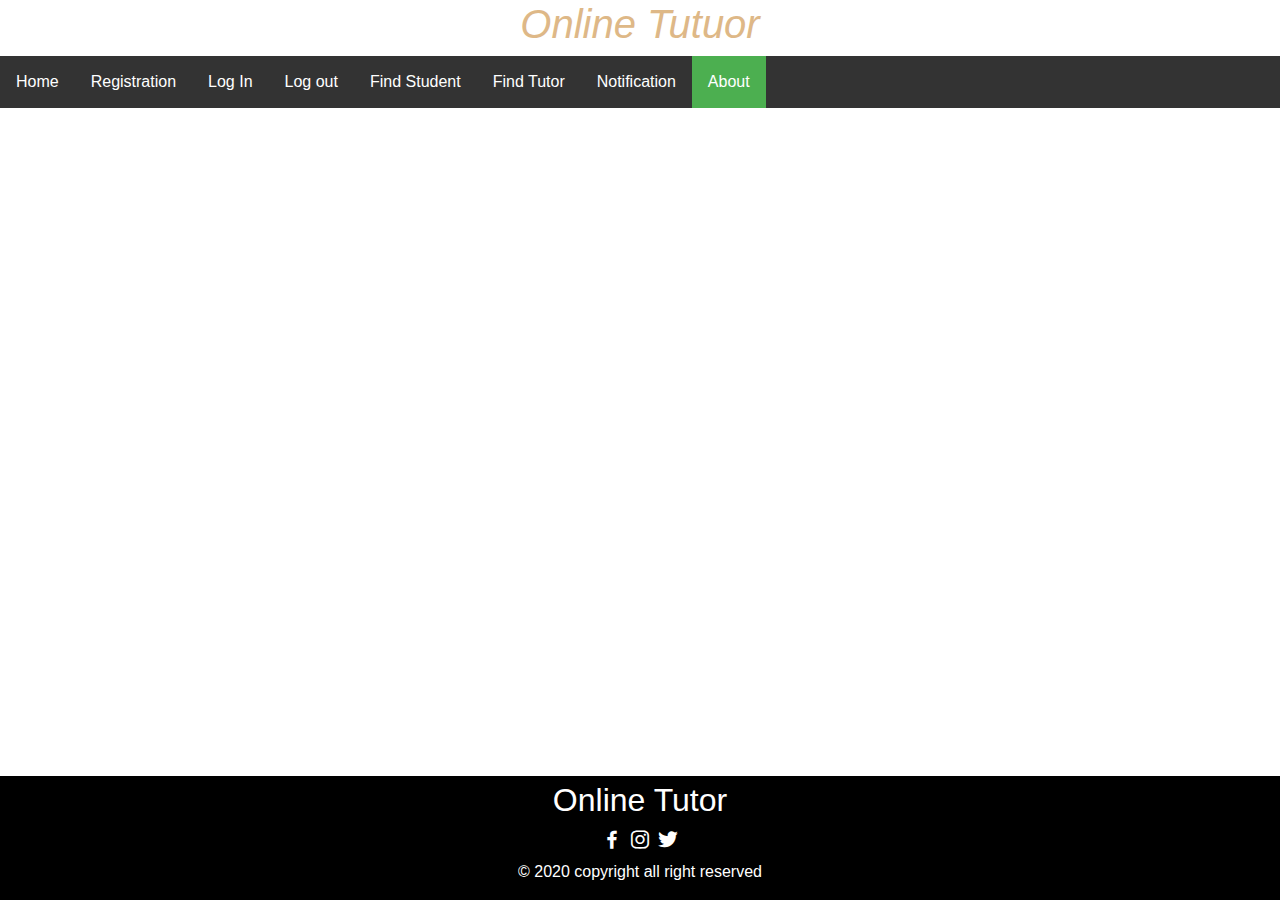
==== about.html @ 60d7cc3d "Skeleton of header footer and active state" ====
<!DOCTYPE html>
<html lang="en">
<head>
    <meta charset="UTF-8">
    <meta name="viewport" content="width=device-width, initial-scale=1.0">
    <title>Online Tutor</title>
    <link rel="stylesheet" href="https://stackpath.bootstrapcdn.com/bootstrap/4.5.2/css/bootstrap.min.css" integrity="sha384-JcKb8q3iqJ61gNV9KGb8thSsNjpSL0n8PARn9HuZOnIxN0hoP+VmmDGMN5t9UJ0Z" crossorigin="anonymous">

    <link rel="stylesheet" href="assets/css/startcs.css">

    <!-- =====BOX ICONS===== -->
    <link href='https://cdn.jsdelivr.net/npm/boxicons@2.0.5/css/boxicons.min.css' rel='stylesheet'>

</head>
  <body>
        <header><h1><center><i> Online Tutuor</i> </center></h1></header>
        <div class="topnav">
            <ul>
                <li><a href="index.html">Home</a></li>
                <li><a href="register.html" >Registration</a></li>
                <li><a href="login.html">Log In</a></li>
                <li><a href="logout.php">Log out</a></li>
                <li><a href="finding/findStudent.html">Find Student</a></li>
                <li><a href="finding/findTeacher.html">Find Tutor</a></li>
                <li><a href="notification.html">Notification</a></li>
                <li><a href="about.html" class = "active">About</a></li>
            </ul>
        </div>
        
        
       

        <!-- footer -->
        <footer class ="footer">
            <p class="footer__title">Online Tutor<br>
            <div class="footer__social">
                <a href="#" class="footer__icon"><i class='bx bxl-facebook'></i></a>
                <a href="#" class="footer__icon"><i class='bx bxl-instagram'></i></a>
                <a href="#" class="footer__icon"><i class='bx bxl-twitter'></i></a>
            </div>
            <p>&#169; 2020 copyright all right reserved</p>
          </footer>
     </body>

</html>
---- assets/css/startcs.css ----
ul {
    list-style-type: none;
    margin: 0;
    padding: 0;
    overflow: hidden;
    background-color: #333;
  }
  
  li {
    float: left;
  }
  
  li a {
    display: block;
    color: white;
    text-align: center;
    padding: 14px 16px;
    text-decoration: none;
  }
  
  li a:hover:not(.active) {
    background-color: #111;
  }
  
  .active {
    background-color: #4CAF50;
  } 

header{
    font-size: 1rem;
    color:burlywood ;
}

/* body{
    background-image: url('OnlineTeach1.jpg');
    background-repeat: no-repeat;
    background-attachment: fixed;
    background-size: 100% 100%;
} */

.FindStudent{
    
    background-color: darkcyan;
}
.FindTeacher{
    color:black ;
    background-color: darkcyan;
}

/* footer styling */
 .footer{
  background-color: black;
  color: #fff;
  text-align: center;
  font-weight: var(--font-semi);
  /* padding: 2rem 0; */
  position: absolute;
  right: 0;
  bottom: 0;
  left: 0;
}

.footer__title{
  font-size: 2rem;
  margin-bottom: var(--mb-4);
}

.footer__social{
  margin-bottom: var(--mb-4);
}

.footer__icon{
  font-size: 1.5rem;
  color: #fff;
  margin: 0 var(--mb-2)
}
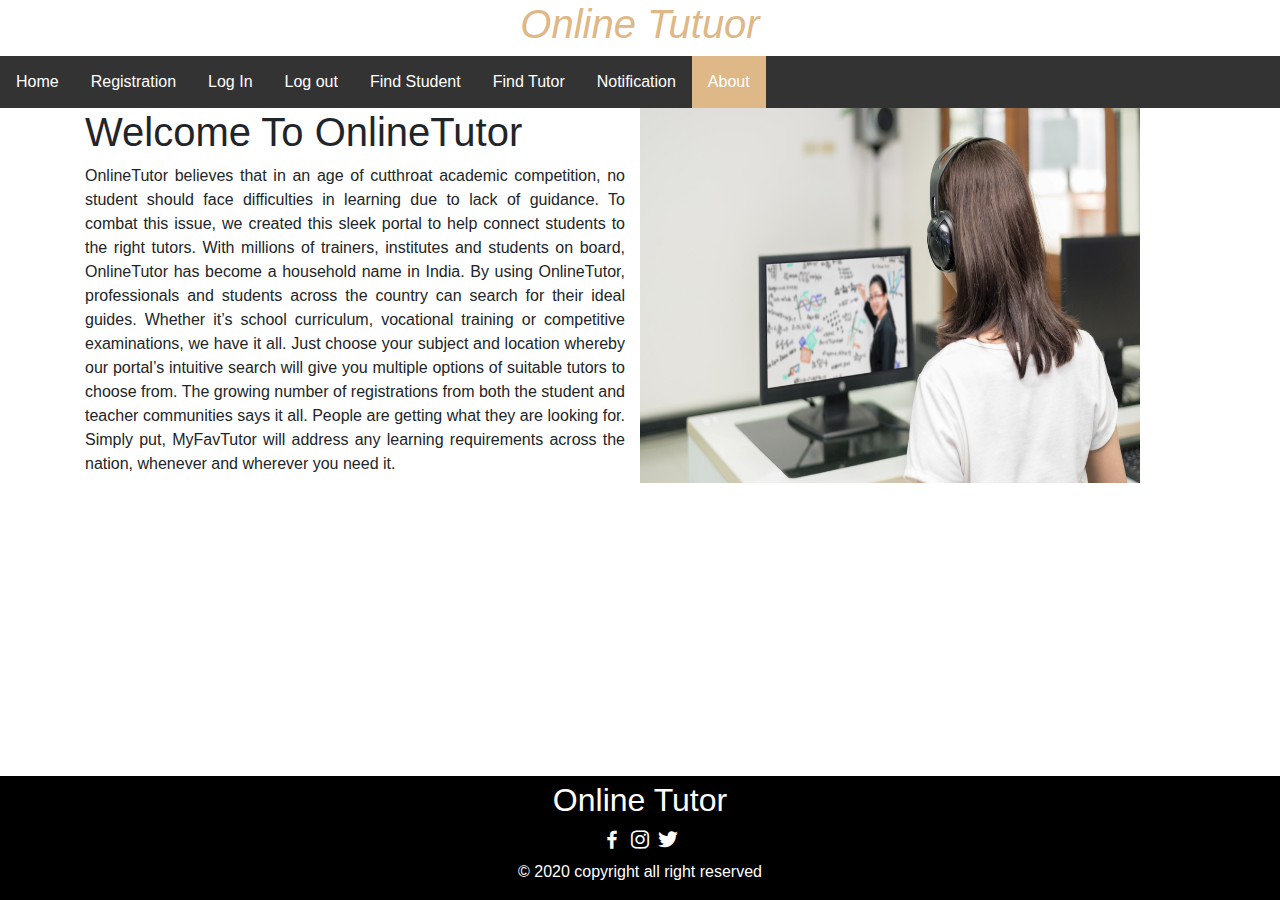
==== commit cfe1c463: "Content For About" ====
--- a/about.html
+++ b/about.html
@@ -8,6 +8,12 @@
 
     <link rel="stylesheet" href="assets/css/startcs.css">
 
+    <!-- CSS -->
+<link rel="stylesheet" href="https://cdn.jsdelivr.net/npm/bootstrap@4.5.3/dist/css/bootstrap.min.css" integrity="sha384-TX8t27EcRE3e/ihU7zmQxVncDAy5uIKz4rEkgIXeMed4M0jlfIDPvg6uqKI2xXr2" crossorigin="anonymous">
+
+<!-- jQuery and JS bundle w/ Popper.js -->
+<script src="https://code.jquery.com/jquery-3.5.1.slim.min.js" integrity="sha384-DfXdz2htPH0lsSSs5nCTpuj/zy4C+OGpamoFVy38MVBnE+IbbVYUew+OrCXaRkfj" crossorigin="anonymous"></script>
+<script src="https://cdn.jsdelivr.net/npm/bootstrap@4.5.3/dist/js/bootstrap.bundle.min.js" integrity="sha384-ho+j7jyWK8fNQe+A12Hb8AhRq26LrZ/JpcUGGOn+Y7RsweNrtN/tE3MoK7ZeZDyx" crossorigin="anonymous"></script>
     <!-- =====BOX ICONS===== -->
     <link href='https://cdn.jsdelivr.net/npm/boxicons@2.0.5/css/boxicons.min.css' rel='stylesheet'>
 
@@ -27,7 +33,23 @@
             </ul>
         </div>
         
+        <!-- content od about -->
         
+        <div class="container" id="aboutContainer">
+            <div class="row">
+                <div class="col-sm-6"> 
+                    <h1>Welcome To OnlineTutor</h3>
+                    <p style="text-align: justify">
+                        OnlineTutor believes that in an age of cutthroat academic competition, no student should face difficulties in learning due to lack of guidance. To combat this issue, we created this sleek portal to help connect students to the right tutors. With millions of trainers, institutes and students on board, OnlineTutor has become a household name in India.
+                        By using OnlineTutor, professionals and students across the country can search for their ideal guides. Whether it’s school curriculum, vocational training or competitive examinations, we have it all. Just choose your subject and location whereby our portal’s intuitive search will give you multiple options of suitable tutors to choose from.                        
+                        The growing number of registrations from both the student and teacher communities says it all. People are getting what they are looking for. Simply put, MyFavTutor will address any learning requirements across the nation, whenever and wherever you need it.</p>
+                </div>
+                <div clsss ="col-sm-6">
+                    <img src="assets/img/present.jpg" alt="About Picture" width="500px" height="375px">
+
+                </div>
+            </div>
+        </div>
        
 
         <!-- footer -->
--- a/assets/css/startcs.css
+++ b/assets/css/startcs.css
@@ -23,12 +23,17 @@
   }
   
   .active {
-    background-color: #4CAF50;
+    background-color: burlywood;
   } 
 
 header{
     font-size: 1rem;
     color:burlywood ;
+}
+
+/* topNav styling */
+.topnav{
+  overflow: hidden;
 }
 
 /* body{
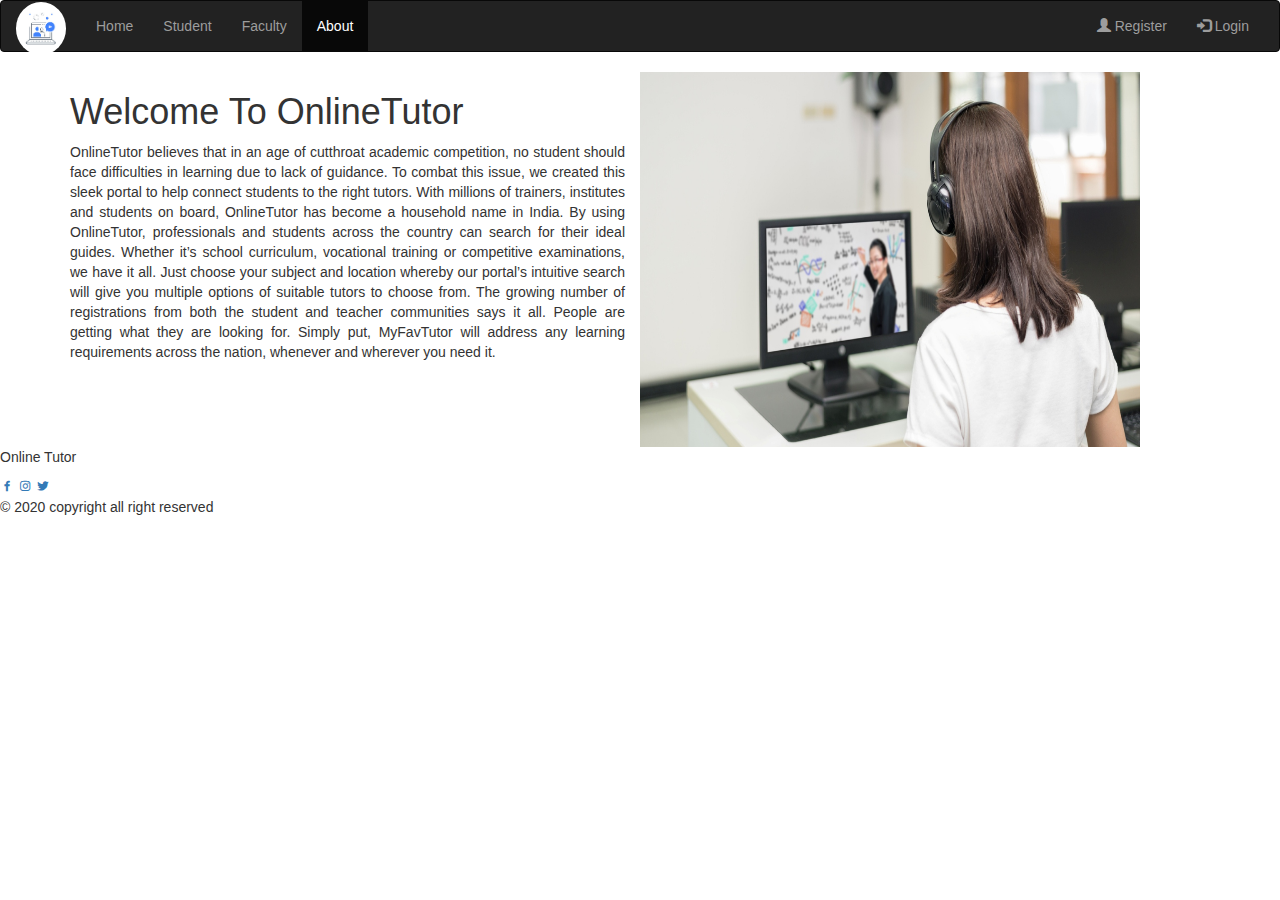
==== commit 315e4723: "design of navbar using bootstrap" ====
--- a/about.html
+++ b/about.html
@@ -1,38 +1,67 @@
+
 <!DOCTYPE html>
 <html lang="en">
-<head>
-    <meta charset="UTF-8">
-    <meta name="viewport" content="width=device-width, initial-scale=1.0">
-    <title>Online Tutor</title>
-    <link rel="stylesheet" href="https://stackpath.bootstrapcdn.com/bootstrap/4.5.2/css/bootstrap.min.css" integrity="sha384-JcKb8q3iqJ61gNV9KGb8thSsNjpSL0n8PARn9HuZOnIxN0hoP+VmmDGMN5t9UJ0Z" crossorigin="anonymous">
+    <head>
+        <title>Online Tutor</title>
+        <meta charset ="utf-8">
+        <meta name="viewport" content="width=device-width, initial-scale=1">
+        <link rel="stylesheet" href="https://maxcdn.bootstrapcdn.com/bootstrap/3.4.1/css/bootstrap.min.css">
+        <style>
+            .navbar {
+                min-height: 50px;
+            }
 
-    <link rel="stylesheet" href="assets/css/startcs.css">
+            .navbar-brand {
+                padding: 0 15px;
+                height: 50px;
+                line-height: 80px;
+            }
 
-    <!-- CSS -->
-<link rel="stylesheet" href="https://cdn.jsdelivr.net/npm/bootstrap@4.5.3/dist/css/bootstrap.min.css" integrity="sha384-TX8t27EcRE3e/ihU7zmQxVncDAy5uIKz4rEkgIXeMed4M0jlfIDPvg6uqKI2xXr2" crossorigin="anonymous">
+            .navbar-toggle {
+                /* (80px - button height 34px) / 2 = 23px */
+                margin-top: 23px;
+                padding: 9px 10px !important;
+            }
 
-<!-- jQuery and JS bundle w/ Popper.js -->
-<script src="https://code.jquery.com/jquery-3.5.1.slim.min.js" integrity="sha384-DfXdz2htPH0lsSSs5nCTpuj/zy4C+OGpamoFVy38MVBnE+IbbVYUew+OrCXaRkfj" crossorigin="anonymous"></script>
-<script src="https://cdn.jsdelivr.net/npm/bootstrap@4.5.3/dist/js/bootstrap.bundle.min.js" integrity="sha384-ho+j7jyWK8fNQe+A12Hb8AhRq26LrZ/JpcUGGOn+Y7RsweNrtN/tE3MoK7ZeZDyx" crossorigin="anonymous"></script>
-    <!-- =====BOX ICONS===== -->
-    <link href='https://cdn.jsdelivr.net/npm/boxicons@2.0.5/css/boxicons.min.css' rel='stylesheet'>
+        </style>
+        <link rel="stylesheet" href="assets/css/footer.css">
+         <!-- =====BOX ICONS===== -->
+        <link href='https://cdn.jsdelivr.net/npm/boxicons@2.0.5/css/boxicons.min.css' rel='stylesheet'>
 
-</head>
-  <body>
-        <header><h1><center><i> Online Tutuor</i> </center></h1></header>
-        <div class="topnav">
-            <ul>
-                <li><a href="index.html">Home</a></li>
-                <li><a href="register.html" >Registration</a></li>
-                <li><a href="login.html">Log In</a></li>
-                <li><a href="logout.php">Log out</a></li>
-                <li><a href="finding/findStudent.html">Find Student</a></li>
-                <li><a href="finding/findTeacher.html">Find Tutor</a></li>
-                <li><a href="notification.html">Notification</a></li>
-                <li><a href="about.html" class = "active">About</a></li>
-            </ul>
-        </div>
         
+        <script src="https://ajax.googleapis.com/ajax/libs/jquery/3.5.1/jquery.min.js"></script>
+        <script src="https://maxcdn.bootstrapcdn.com/bootstrap/3.4.1/js/bootstrap.min.js"></script>
+        
+    </head>
+
+    <body>
+        <nav class="navbar navbar-inverse">
+            <div class="container-fluid">
+                <div class="navbar-header">
+                    <button type="button" class="navbar-toggle" data-toggle="collapse" data-target="#myNavBar">
+                        <span class="icon-bar"></span>
+                        <span class="icon-bar"></span>
+                        <span class="icon-bar"></span>
+                    </button>
+                    <a class="navbar-brand" href="#">
+                        <img style="max-width:50px; margin-top: 1px;" class="img-circle" src="assets/img/logo2.jpg">
+                    </a>
+                </div>
+                <div class="collapse navbar-collapse" id="myNavBar">
+                    <ul class="nav navbar-nav">
+                        <li><a href="index.html">Home</a></li>
+                        <li><a href="#">Student</a></li>
+                        <li><a href="#">Faculty</a></li>
+                        <li class="active"><a href="about.html">About</a></li>
+                    </ul>
+                    <ul class="nav navbar-nav navbar-right">
+                        <li><a href="authentication/registration/register.html"><span class="glyphicon glyphicon-user"></span> Register</a></li>
+                        <li><a href="authentication/signIn_SignOut/login.html"><span class="glyphicon glyphicon-log-in"></span> Login</a></li>
+                    </ul>
+                </div>
+            </div>
+        </nav>
+
         <!-- content od about -->
         
         <div class="container" id="aboutContainer">
@@ -62,6 +91,34 @@
             </div>
             <p>&#169; 2020 copyright all right reserved</p>
           </footer>
-     </body>
+    </body>
+</html>
 
-</html>+
+
+
+
+
+
+
+
+
+
+
+
+
+
+
+
+
+
+
+
+
+
+
+
+
+
+
+
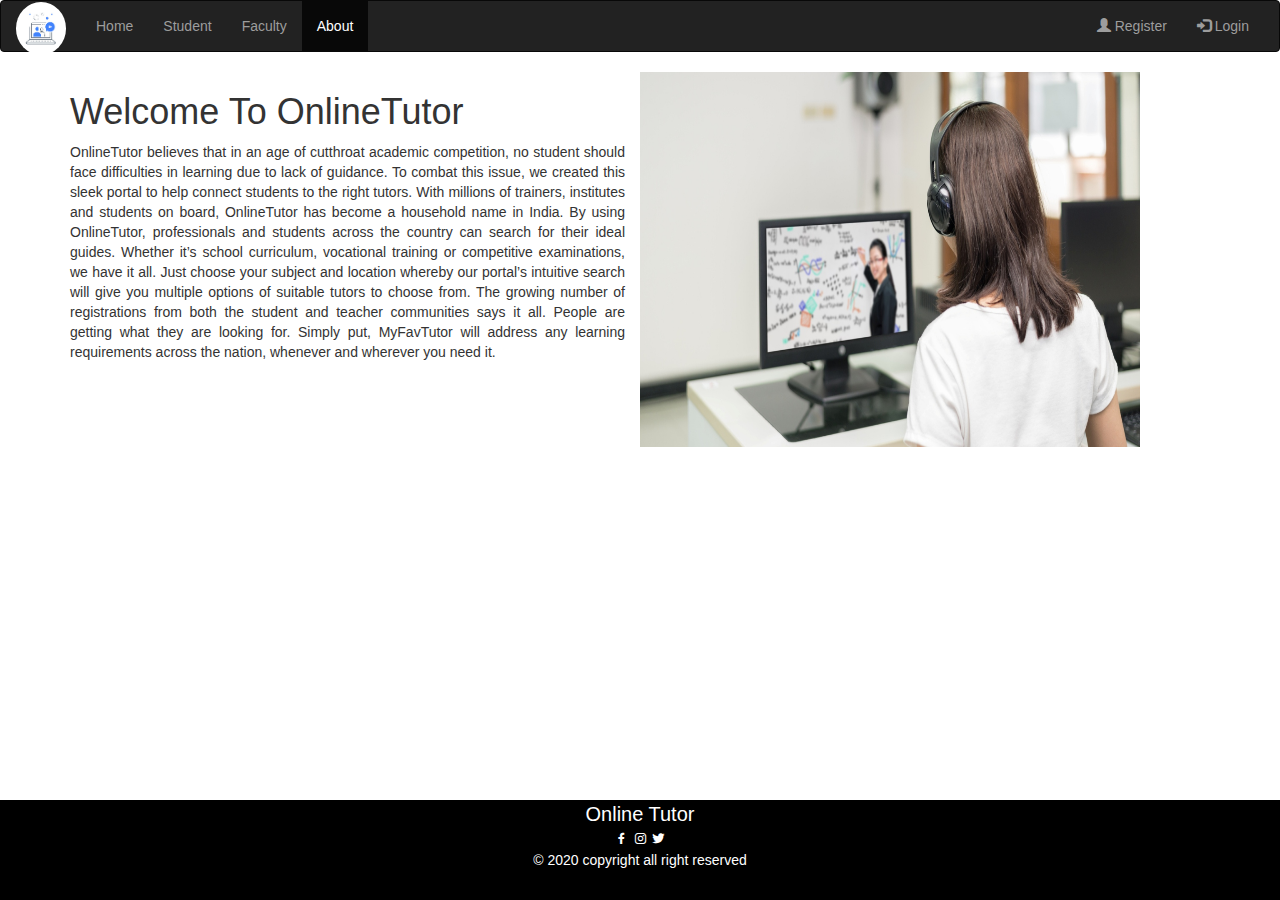
==== commit c47ab071: "Once again committed" ====
--- a/about.html
+++ b/about.html
@@ -82,7 +82,7 @@
        
 
         <!-- footer -->
-        <footer class ="footer">
+        <div id ="foot">
             <p class="footer__title">Online Tutor<br>
             <div class="footer__social">
                 <a href="#" class="footer__icon"><i class='bx bxl-facebook'></i></a>
@@ -90,7 +90,7 @@
                 <a href="#" class="footer__icon"><i class='bx bxl-twitter'></i></a>
             </div>
             <p>&#169; 2020 copyright all right reserved</p>
-          </footer>
+        </div>
     </body>
 </html>
 
--- a/assets/css/footer.css
+++ b/assets/css/footer.css
@@ -0,0 +1,59 @@
+
+/* footer styling */
+
+
+#foot{
+  width: 100%;
+  margin-top: 50px;                
+  background-color:rgb(0, 0, 0)  ; 
+  color: #fff;
+  text-align: center;
+  font-weight: var(--font-semi);
+  height: 100px;
+  bottom: 0px;
+  position: absolute;
+
+
+
+}
+.footer{
+  width: 100%;
+  margin-top: 50px;                
+  background-color:rgb(0, 0, 0)  ; 
+  color: #fff;
+  text-align: center;
+  font-weight: var(--font-semi);
+  height: 100px;
+  bottom: 0px;
+  position: absolute;
+  /* background-color: black;
+  color: #fff;
+  text-align: center;
+  font-weight: var(--font-semi); */
+  /* padding: 2rem 0; */
+  /* position: absolute;
+  right: 0;
+  bottom: 0;
+  left: 0;
+
+  height: 100px; */
+  /* position: absolute; */
+ /* bottom: 0;
+ width: 100%; */
+
+
+}
+.footer__title{
+  font-size: 2rem;
+  margin-bottom: var(--mb-4);
+}
+
+.footer__social{
+  margin-bottom: var(--mb-4);
+}
+
+.footer__icon{
+  font-size: 1.5rem;
+  color: #fff;
+  margin: 0 var(--mb-2)
+}
